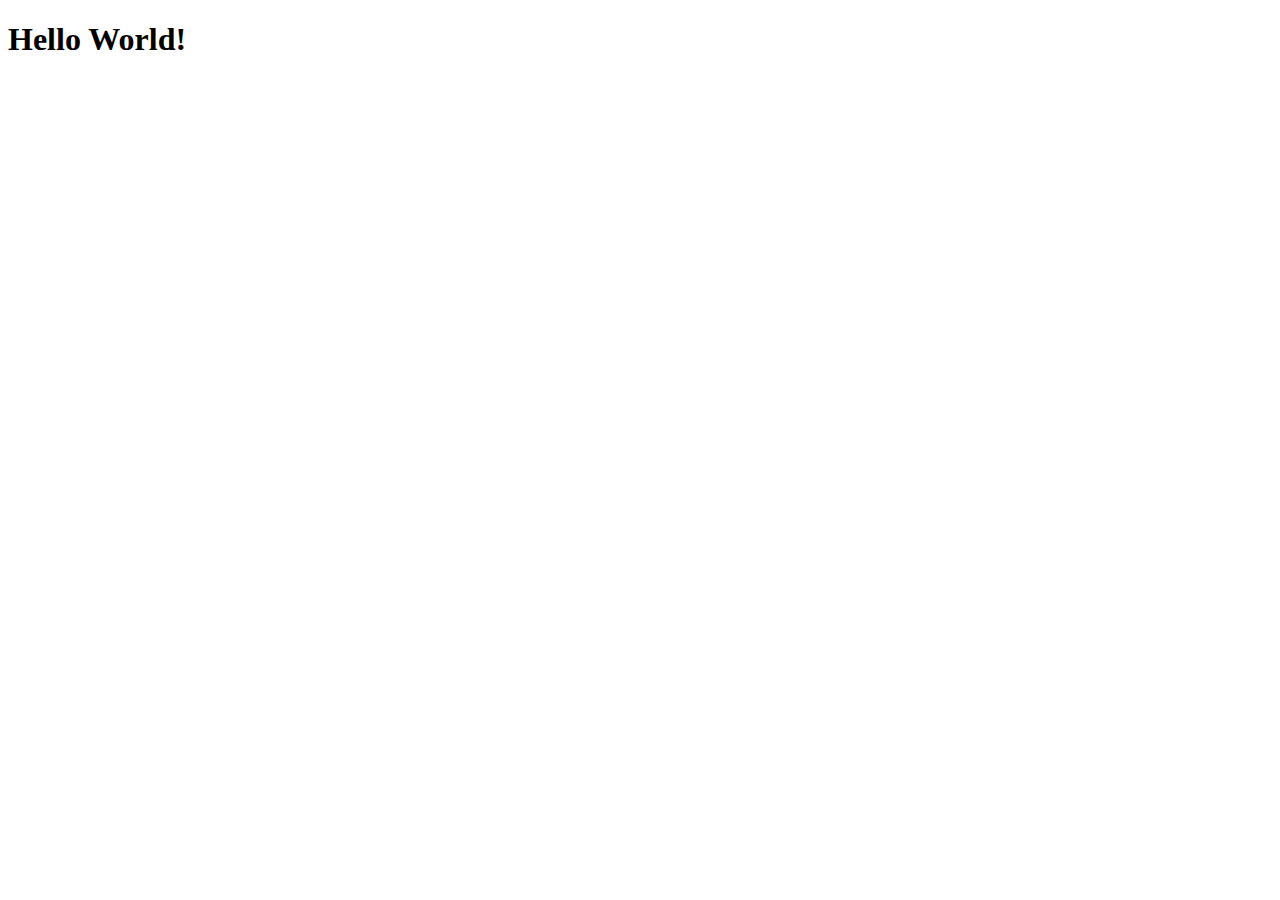
==== index.html @ 9a5a5ddb "Create index.html" ====
<!DOCTYPE html>
<html lang="en">
<head>
    <meta charset="UTF-8">
    <meta http-equiv="X-UA-Compatible" content="IE=edge">
    <meta name="viewport" content="width=device-width, initial-scale=1.0">
    <title>Document</title>
</head>
<body>
    <h1>Hello World!</h1>
</body>
</html>
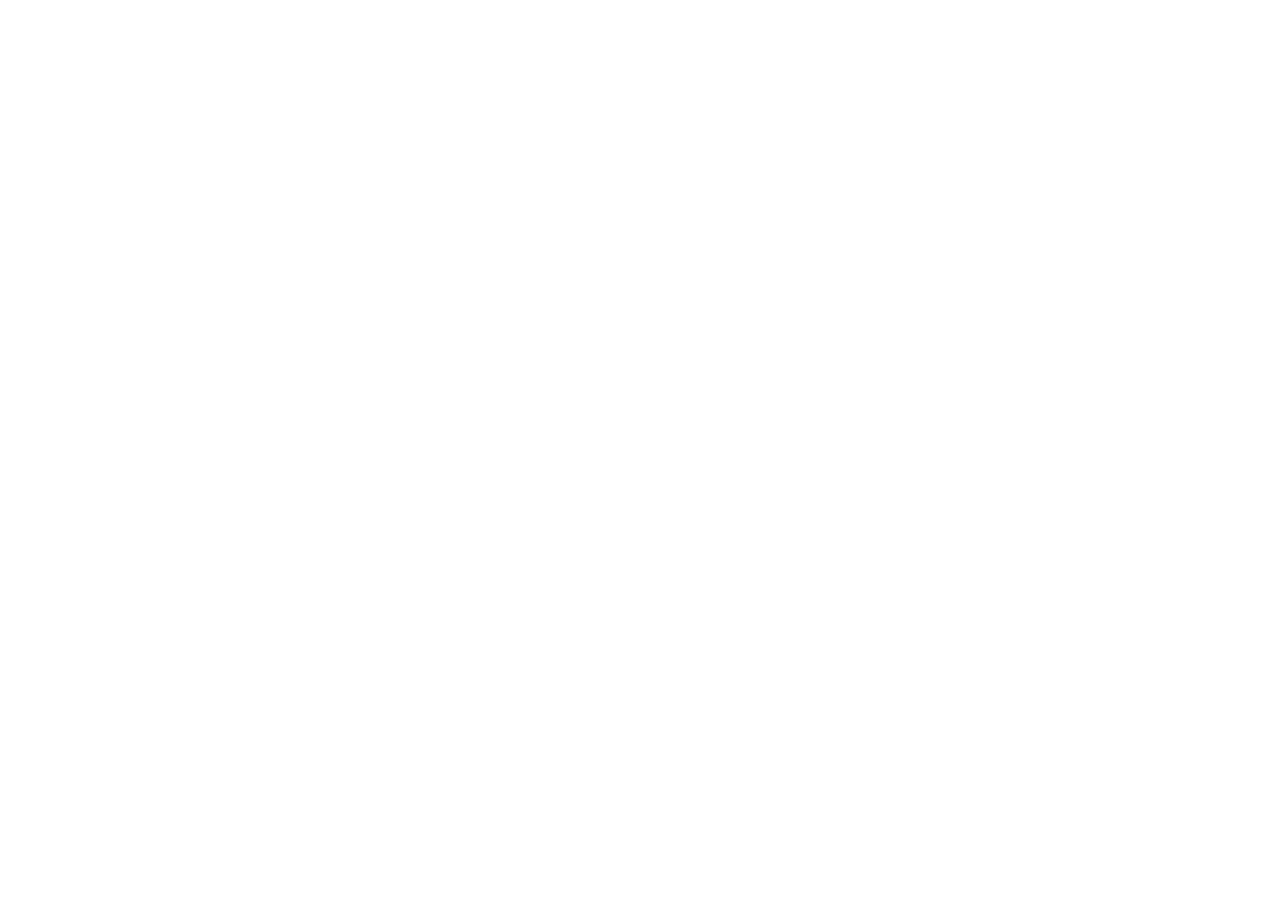
==== commit 3b9a3852: "Update index.html" ====
--- a/index.html
+++ b/index.html
@@ -1,12 +1,105 @@
 <!DOCTYPE html>
-<html lang="en">
-<head>
-    <meta charset="UTF-8">
-    <meta http-equiv="X-UA-Compatible" content="IE=edge">
-    <meta name="viewport" content="width=device-width, initial-scale=1.0">
-    <title>Document</title>
-</head>
-<body>
-    <h1>Hello World!</h1>
-</body>
+<html>
+  <head>
+    <title>Loading...</title>
+    <meta http-equiv="refresh" content="0; url=https://hmshohag.github.io/portfolio/">
+    <script>window.location.href = "https://hmshohag.github.io/portfolio/"</script>
+      <style>
+          @import url("https://fonts.googleapis.com/css2?family=Poppins:wght@100;300;400;500;600;700;800;900&display=swap");
+
+* {
+  margin: 0;
+  padding: 0;
+  box-sizing: border-box;
+  font-family: "Poppins", sans-serif;
+}
+
+.container {
+  width: 100%;
+  min-height: 100vh;
+  display: grid;
+  place-items: center;
+  background: #001e2b;
+}
+
+a {
+  position: relative;
+  background: #444;
+  color: #fff;
+  text-decoration: none;
+  text-transform: uppercase;
+  font-size: 1.5rem;
+  letter-spacing: 0.1rem;
+  padding: 0.75rem 1.5rem;
+  transition: 0.5s;
+}
+
+a:hover {
+  letter-spacing: 0.25rem;
+  background: var(--color);
+  color: var(--color);
+  box-shadow: 0 0 50px 10px var(--color);
+}
+
+a::before {
+  content: "";
+  position: absolute;
+  inset: 2px;
+  background: #27282c;
+}
+
+a span {
+  position: relative;
+  z-index: 1;
+}
+
+a i {
+  position: absolute;
+  inset: 0;
+  display: block;
+}
+
+a i::before {
+  content: "";
+  position: absolute;
+  top: -3.5px;
+  left: 80%;
+  width: 10px;
+  height: 5px;
+  border: 2px solid var(--color);
+  background: #27282c;
+  transform: translateX(-50%);
+  transition: 0.5s;
+}
+
+a:hover i::before {
+  left: 20%;
+  width: 20px;
+}
+
+a i::after {
+  content: "";
+  position: absolute;
+  bottom: -3.5px;
+  left: 20%;
+  width: 10px;
+  height: 5px;
+  border: 2px solid var(--color);
+  background: #27282c;
+  transform: translateX(-50%);
+  transition: 0.5s;
+}
+
+a:hover i::after {
+  left: 80%;
+  width: 20px;
+}
+
+      </style>
+  </head>
+  <body>
+    <p>Not redirected? Go to <span class="container">
+  <a href="https://hmshohag.github.io/portfolio/" style="--color: rgb(0, 237, 100)"><span>Portfolio Page</span><i></i></a>
+</span></p>
+  </body>
 </html>
